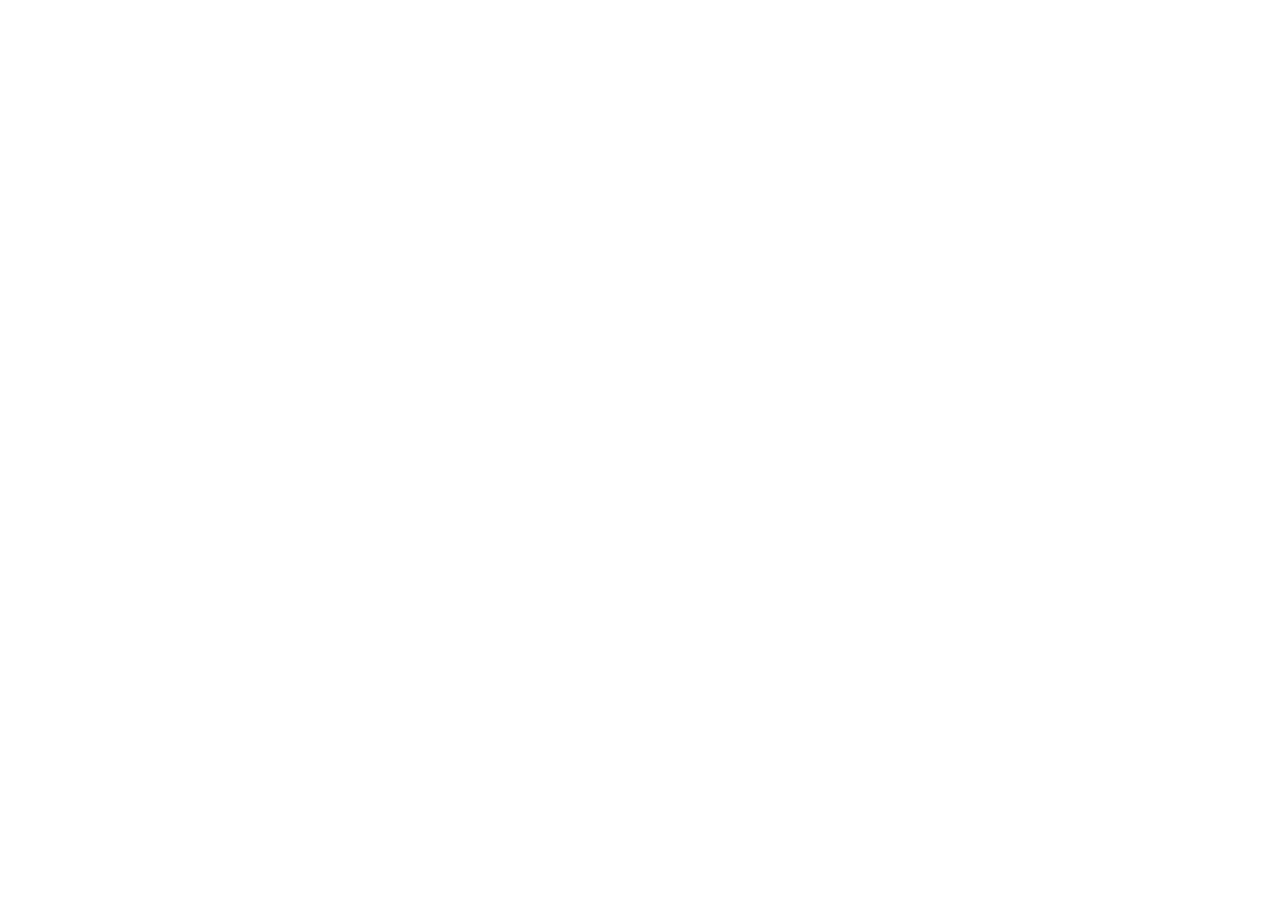
==== bin/index.html @ 06bc730d "Initial base code" ====
<!DOCTYPE html>
<html lang="en-GB" xmlns="http://www.w3.org/1999/xhtml">
	<head>
		<meta charset="UTF-8">
		<meta http-equiv="X-UA-Compatible" content="IE=edge">
		<meta name="viewport" content="width=device-width,user-scalable=yes,initial-scale=1,maximum-scale=1">
		<title>Geometrize Tweens - geometrizing images into geometric primitives</title>
		<meta name="author" content="Sam Twidale">
		<meta name="description" content="Geometrize tweens. Animating images as geometric primitives.">
		<meta name="keywords" content="geometrize, geometrizer, tween, geometrise, primitive, haxe, geometric, procedural, hillclimbing, art, shapes, geometry">
		<meta name="subject" content="Geometrize images into geometric primitives">
		<meta name="robots" content="index, follow">
		<link rel="canonical" href="https://www.samcodes.co.uk/project/geometrize-haxe-web/" />
		<meta property="og:title" content="Geometrize Tweens">
		<meta property="og:description" content="Animating images as geometric primitives.">
		<meta property="og:site_name" content="Samcodes">
		<meta name="twitter:title" content="Geometrize Tweens">
		<meta name="twitter:description" content="Animating images as geometric primitives.">
		<link rel="icon" type="image/x-icon" href="icon/favicon.png">
		<link rel="apple-touch-icon-precomposed" type="image/x-icon" href="icon/apple-touch-icon-precomposed.png">
		<!--[if IE]><link rel="shortcut icon" type="image/x-icon" href="icon/favicon.ico"><![endif]-->
		<link rel="stylesheet" type="text/css" href="css/style.min.css">
	</head>
	
    <body>
		<script type="text/javascript" src="js/geometrize_tweens.js"></script>
    </body>
</html>
---- bin/css/style.min.css ----
.button,a,p a{text-decoration:none}.button,.stitched{display:inline-block}body{font-family:'Open Sans',sans-serif;color:#000;font-size:13px}a,abbr,acronym,address,applet,b,big,blockquote,body,caption,center,cite,code,dd,del,dfn,div,dl,dt,em,fieldset,font,form,h1,h2,h3,h4,h5,h6,html,i,iframe,ins,kbd,label,legend,li,object,ol,p,pre,q,s,samp,small,span,strike,strong,sub,sup,table,tbody,td,tfoot,th,thead,tr,tt,u,ul,var{background:0 0;border:0;margin:0;padding:0;vertical-align:baseline;outline:0}h1{font:600 50px "Open Sans",sans-serif;letter-spacing:-3px;margin-bottom:0}h2{font:400 30px "Open Sans";letter-spacing:-2px}h3{font:600 20px "Open Sans";letter-spacing:-1px}p{font-family:"Open Sans",sans-serif;font-size:15px;line-height:22px;color:#888;margin:10px 0}.stitched,a,p a{color:#000}a{font-weight:600}html{user-select:none;-moz-user-select:none;-khtml-user-select:none;-ms-user-select:none;-webkit-user-select:none;-o-user-select:none}li{user-select:text;-moz-user-select:text;-khtml-user-select:text;-ms-user-select:text;-webkit-user-select:text;-o-user-select:text}img{max-width:90%}canvas{min-width:50px;width:70vw}svg{overflow:visible}.black,.blue,.green,.orange,.red{margin:20px;width:200px;display:inline-block}.red .noUi-base{background:#c0392b}.green .noUi-base{background:#27ae60}.blue .noUi-base{background:#2980b9}.black .noUi-connect{background:#000}.orange .noUi-base{background:orange}.verticalslider{height:50px}.stitched{padding:20px;margin:10px;background:#fff;font-size:21px;line-height:1.3em;border:2px dashed #aaa;border-radius:10px;box-shadow:0 0 0 4px #fff,2px 1px 6px 4px rgba(10,10,0,.5);font-weight:400}input,select,textarea{padding:9px;border:1px solid #E5E5E5;outline:0;background:url(bg_form.png) left top repeat-x #FFF}input,textarea{margin:10px;width:150px;background:-webkit-gradient(linear,left top,left 25,from(#FFF),color-stop(4%,#EEE),to(#FFF));background:-moz-linear-gradient(top,#FFF,#EEE 1px,#FFF 25px);box-shadow:rgba(0,0,0,.1) 0 0 8px;-moz-box-shadow:rgba(0,0,0,.1) 0 0 8px;-webkit-box-shadow:rgba(0,0,0,.1) 0 0 8px}input:focus,input:hover,textarea:focus,textarea:hover{border-color:#C9C9C9;-webkit-box-shadow:rgba(0,0,0,.15) 0 0 8px}input[type=checkbox]{-ms-transform:scale(1.5);-moz-transform:scale(1.5);-webkit-transform:scale(1.5);-o-transform:scale(1.5);margin:30px;width:90px;height:20px}label{margin-left:10px;color:#999}body{text-align:center;background-color:#fff}select{margin:10px;width:240px;background:-webkit-gradient(linear,left top,left 25,from(#FFF),color-stop(4%,#EEE),to(#FFF));background:-moz-linear-gradient(top,#FFF,#EEE 1px,#FFF 25px);box-shadow:rgba(0,0,0,.1) 0 0 8px;-moz-box-shadow:rgba(0,0,0,.1) 0 0 8px;-webkit-box-shadow:rgba(0,0,0,.1) 0 0 8px}.button{width:auto;margin:10px;-moz-box-shadow:inset 0 1px 0 0 #fff;-webkit-box-shadow:inset 0 1px 0 0 #fff;box-shadow:inset 0 1px 0 0 #fff;background:-webkit-gradient(linear,left top,left bottom,color-stop(.05,#fff),color-stop(1,#f6f6f6));background:-moz-linear-gradient(top,#fff 5%,#f6f6f6 100%);background:-webkit-linear-gradient(top,#fff 5%,#f6f6f6 100%);background:-o-linear-gradient(top,#fff 5%,#f6f6f6 100%);background:-ms-linear-gradient(top,#fff 5%,#f6f6f6 100%);background:linear-gradient(to bottom,#fff 5%,#f6f6f6 100%);background-color:#fff;-moz-border-radius:6px;-webkit-border-radius:6px;border-radius:6px;border:1px solid #dcdcdc;cursor:pointer;color:#666;padding:6px 24px;text-shadow:0 1px 0 #fff;font:400 30px "Open Sans";letter-spacing:-2px}.button:hover{background:-webkit-gradient(linear,left top,left bottom,color-stop(.05,#f6f6f6),color-stop(1,#fff));background:-moz-linear-gradient(top,#f6f6f6 5%,#fff 100%);background:-webkit-linear-gradient(top,#f6f6f6 5%,#fff 100%);background:-o-linear-gradient(top,#f6f6f6 5%,#fff 100%);background:-ms-linear-gradient(top,#f6f6f6 5%,#fff 100%);background:linear-gradient(to bottom,#f6f6f6 5%,#fff 100%);background-color:#f6f6f6}.button:active{position:relative;top:1px}.sliders,.textboxes{margin:20px}#accordion #check-1{display:none}#accordion label{background:#fff;border-radius:.25em;cursor:pointer;display:block;margin-bottom:.125em;padding:.25em 1em;z-index:20}#accordion label:hover{color:#000}#accordion input:checked+label{background:#fff;border-bottom-right-radius:0;border-bottom-left-radius:0;margin-bottom:0}#accordion .settings{background:#fff;height:0;overflow:hidden;z-index:10}#accordion .settings p{padding:1em}#accordion input:checked~.settings{height:auto}.textbox{resize:horizontal;min-width:80vw;min-height:120px;max-height:600px;border:3px solid #ccc;padding:5px;background-position:bottom right;background-repeat:no-repeat}.container{display:inline-block;margin:10px}a:hover{color:#555}.tooltip{display:block;position:absolute;border:1px solid #D9D9D9;font:400 12px/12px Arial;border-radius:3px;background:#fff;top:43px;padding:5px;left:-9px;text-align:center;width:50px}.logo{margin:15px}#defaultimage{display:none} svg{pointer-events: none; z-index: 50!important; position: relative;}
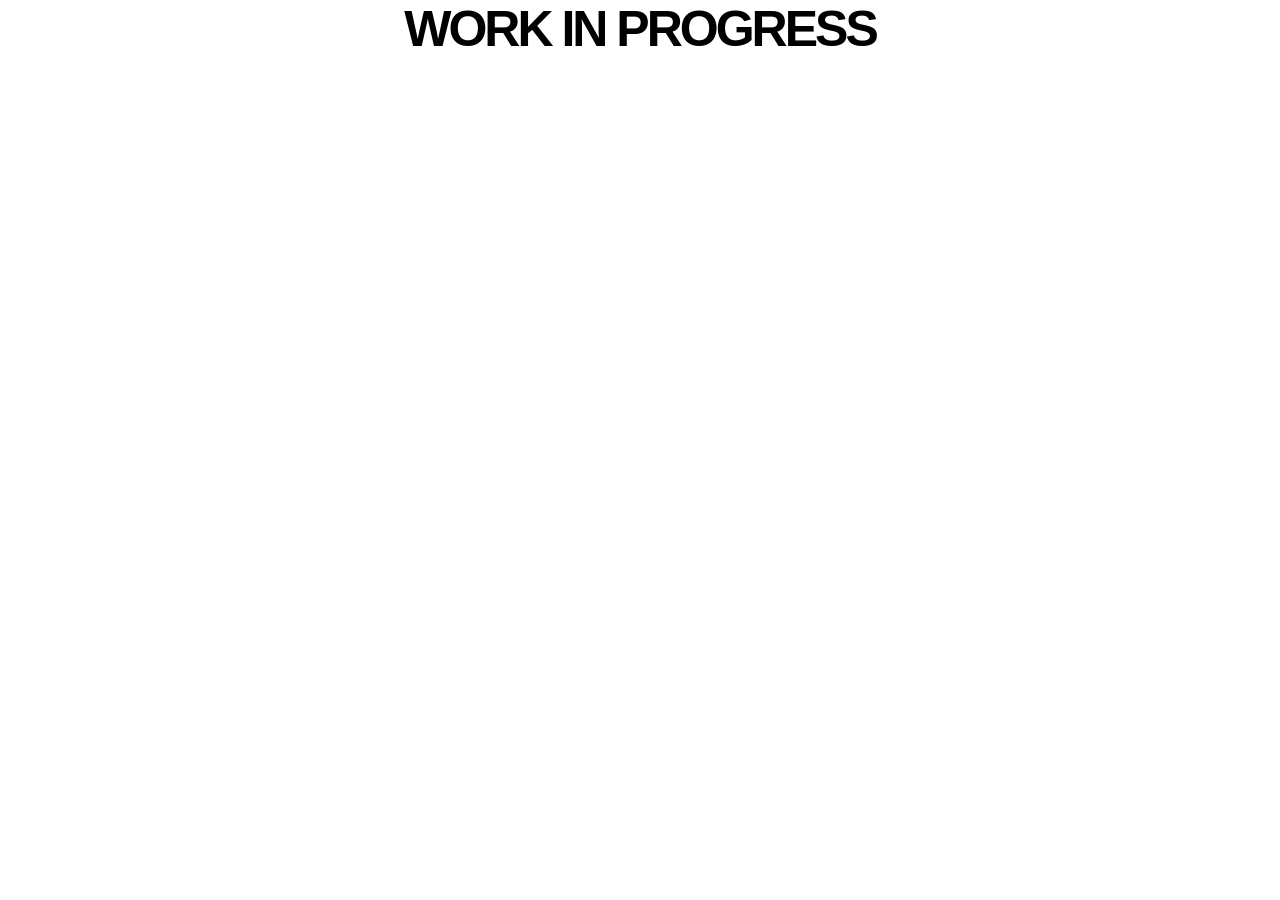
==== commit f4431596: "Minor tweaks" ====
--- a/bin/index.html
+++ b/bin/index.html
@@ -24,5 +24,7 @@
 	
     <body>
 		<script type="text/javascript" src="js/geometrize_tweens.js"></script>
+		
+		<h1>WORK IN PROGRESS</h1>
     </body>
 </html>
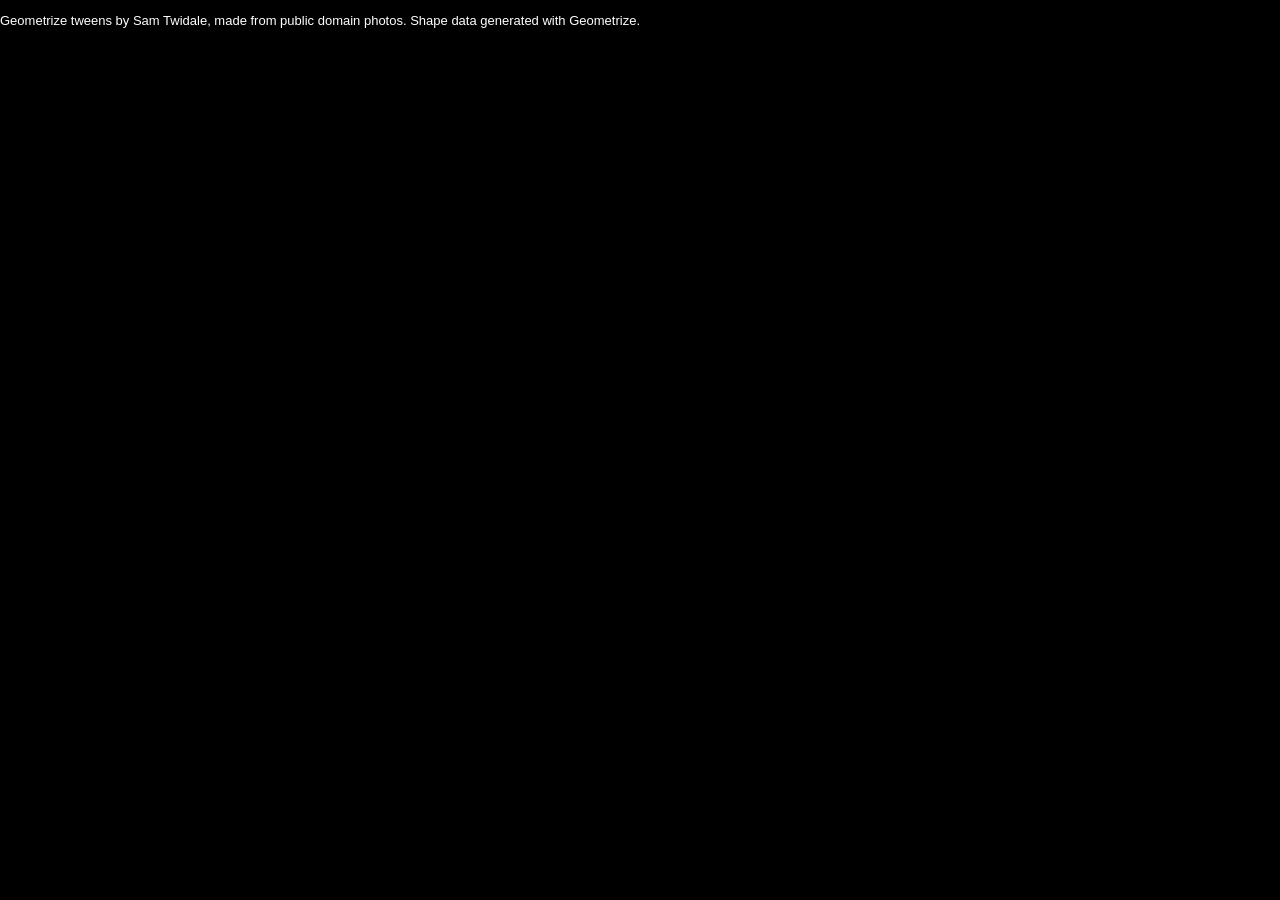
==== commit dbc81713: "Get some static shape data rendering on page with threejs" ====
--- a/bin/index.html
+++ b/bin/index.html
@@ -23,8 +23,13 @@
 	</head>
 	
     <body>
+		<p>Geometrize tweens by Sam Twidale, made from public domain photos. Shape data generated with Geometrize.</p>
+		
+		<div id="background">
+			<div id="renderer"></div>
+		</div>
+		
+		<script type="text/javascript" src="js/three.min.js"></script>
 		<script type="text/javascript" src="js/geometrize_tweens.js"></script>
-		
-		<h1>WORK IN PROGRESS</h1>
     </body>
 </html>
--- a/bin/css/style.min.css
+++ b/bin/css/style.min.css
@@ -1 +1,58 @@
-.button,a,p a{text-decoration:none}.button,.stitched{display:inline-block}body{font-family:'Open Sans',sans-serif;color:#000;font-size:13px}a,abbr,acronym,address,applet,b,big,blockquote,body,caption,center,cite,code,dd,del,dfn,div,dl,dt,em,fieldset,font,form,h1,h2,h3,h4,h5,h6,html,i,iframe,ins,kbd,label,legend,li,object,ol,p,pre,q,s,samp,small,span,strike,strong,sub,sup,table,tbody,td,tfoot,th,thead,tr,tt,u,ul,var{background:0 0;border:0;margin:0;padding:0;vertical-align:baseline;outline:0}h1{font:600 50px "Open Sans",sans-serif;letter-spacing:-3px;margin-bottom:0}h2{font:400 30px "Open Sans";letter-spacing:-2px}h3{font:600 20px "Open Sans";letter-spacing:-1px}p{font-family:"Open Sans",sans-serif;font-size:15px;line-height:22px;color:#888;margin:10px 0}.stitched,a,p a{color:#000}a{font-weight:600}html{user-select:none;-moz-user-select:none;-khtml-user-select:none;-ms-user-select:none;-webkit-user-select:none;-o-user-select:none}li{user-select:text;-moz-user-select:text;-khtml-user-select:text;-ms-user-select:text;-webkit-user-select:text;-o-user-select:text}img{max-width:90%}canvas{min-width:50px;width:70vw}svg{overflow:visible}.black,.blue,.green,.orange,.red{margin:20px;width:200px;display:inline-block}.red .noUi-base{background:#c0392b}.green .noUi-base{background:#27ae60}.blue .noUi-base{background:#2980b9}.black .noUi-connect{background:#000}.orange .noUi-base{background:orange}.verticalslider{height:50px}.stitched{padding:20px;margin:10px;background:#fff;font-size:21px;line-height:1.3em;border:2px dashed #aaa;border-radius:10px;box-shadow:0 0 0 4px #fff,2px 1px 6px 4px rgba(10,10,0,.5);font-weight:400}input,select,textarea{padding:9px;border:1px solid #E5E5E5;outline:0;background:url(bg_form.png) left top repeat-x #FFF}input,textarea{margin:10px;width:150px;background:-webkit-gradient(linear,left top,left 25,from(#FFF),color-stop(4%,#EEE),to(#FFF));background:-moz-linear-gradient(top,#FFF,#EEE 1px,#FFF 25px);box-shadow:rgba(0,0,0,.1) 0 0 8px;-moz-box-shadow:rgba(0,0,0,.1) 0 0 8px;-webkit-box-shadow:rgba(0,0,0,.1) 0 0 8px}input:focus,input:hover,textarea:focus,textarea:hover{border-color:#C9C9C9;-webkit-box-shadow:rgba(0,0,0,.15) 0 0 8px}input[type=checkbox]{-ms-transform:scale(1.5);-moz-transform:scale(1.5);-webkit-transform:scale(1.5);-o-transform:scale(1.5);margin:30px;width:90px;height:20px}label{margin-left:10px;color:#999}body{text-align:center;background-color:#fff}select{margin:10px;width:240px;background:-webkit-gradient(linear,left top,left 25,from(#FFF),color-stop(4%,#EEE),to(#FFF));background:-moz-linear-gradient(top,#FFF,#EEE 1px,#FFF 25px);box-shadow:rgba(0,0,0,.1) 0 0 8px;-moz-box-shadow:rgba(0,0,0,.1) 0 0 8px;-webkit-box-shadow:rgba(0,0,0,.1) 0 0 8px}.button{width:auto;margin:10px;-moz-box-shadow:inset 0 1px 0 0 #fff;-webkit-box-shadow:inset 0 1px 0 0 #fff;box-shadow:inset 0 1px 0 0 #fff;background:-webkit-gradient(linear,left top,left bottom,color-stop(.05,#fff),color-stop(1,#f6f6f6));background:-moz-linear-gradient(top,#fff 5%,#f6f6f6 100%);background:-webkit-linear-gradient(top,#fff 5%,#f6f6f6 100%);background:-o-linear-gradient(top,#fff 5%,#f6f6f6 100%);background:-ms-linear-gradient(top,#fff 5%,#f6f6f6 100%);background:linear-gradient(to bottom,#fff 5%,#f6f6f6 100%);background-color:#fff;-moz-border-radius:6px;-webkit-border-radius:6px;border-radius:6px;border:1px solid #dcdcdc;cursor:pointer;color:#666;padding:6px 24px;text-shadow:0 1px 0 #fff;font:400 30px "Open Sans";letter-spacing:-2px}.button:hover{background:-webkit-gradient(linear,left top,left bottom,color-stop(.05,#f6f6f6),color-stop(1,#fff));background:-moz-linear-gradient(top,#f6f6f6 5%,#fff 100%);background:-webkit-linear-gradient(top,#f6f6f6 5%,#fff 100%);background:-o-linear-gradient(top,#f6f6f6 5%,#fff 100%);background:-ms-linear-gradient(top,#f6f6f6 5%,#fff 100%);background:linear-gradient(to bottom,#f6f6f6 5%,#fff 100%);background-color:#f6f6f6}.button:active{position:relative;top:1px}.sliders,.textboxes{margin:20px}#accordion #check-1{display:none}#accordion label{background:#fff;border-radius:.25em;cursor:pointer;display:block;margin-bottom:.125em;padding:.25em 1em;z-index:20}#accordion label:hover{color:#000}#accordion input:checked+label{background:#fff;border-bottom-right-radius:0;border-bottom-left-radius:0;margin-bottom:0}#accordion .settings{background:#fff;height:0;overflow:hidden;z-index:10}#accordion .settings p{padding:1em}#accordion input:checked~.settings{height:auto}.textbox{resize:horizontal;min-width:80vw;min-height:120px;max-height:600px;border:3px solid #ccc;padding:5px;background-position:bottom right;background-repeat:no-repeat}.container{display:inline-block;margin:10px}a:hover{color:#555}.tooltip{display:block;position:absolute;border:1px solid #D9D9D9;font:400 12px/12px Arial;border-radius:3px;background:#fff;top:43px;padding:5px;left:-9px;text-align:center;width:50px}.logo{margin:15px}#defaultimage{display:none} svg{pointer-events: none; z-index: 50!important; position: relative;}+*{
+    -webkit-user-select: none;
+    -khtml-user-select: none;
+    -moz-user-select: -moz-none;
+    -o-user-select: none;
+    user-select: none;
+}
+body{
+    font-family: 'Open Sans', sans-serif;
+    background-color: #000000;
+    color: #000000;
+    font-size: 13px;
+    overflow-x: hidden !important;
+    overflow-y: hidden !important;
+}
+.container{
+    position: relative;
+    padding: 0px 0px 0px 0px;
+    width: 100%;
+}
+.container_inner{
+    width: 1000px;
+    margin: 0px auto;
+}
+html, body, div, span, applet, object, iframe, h1, h2, h3, h4, h5, h6, p, blockquote, pre, a, abbr, acronym, address, big, cite, code, del, dfn, em, font, ins, kbd, q, s, samp, small, strike, strong, sub, sup, tt, var, b, u, i, center, dl, dt, dd, ol, ul, li, fieldset, form, label, legend, table, caption, tbody, tfoot, thead, tr, th, td {
+    background: transparent;
+    border: 0;
+    margin: 0;
+    padding: 0;
+    vertical-align: baseline;
+    outline: 0;
+}
+a img {
+    border: 0;
+}
+img {
+    max-width: 100%;
+    height: auto;
+}
+p {
+    font-family: "Open Sans", sans-serif;
+    font-size: 13px;
+    line-height: 22px;
+    color:white;
+    margin: 10px 0;
+}
+a{
+    color: #ffffff;
+    font-weight: 600;
+    text-decoration: none;
+}
+p a {
+    color: #ffffff;
+    text-decoration: none;
+}
+body{
+    background-color:black;
+}
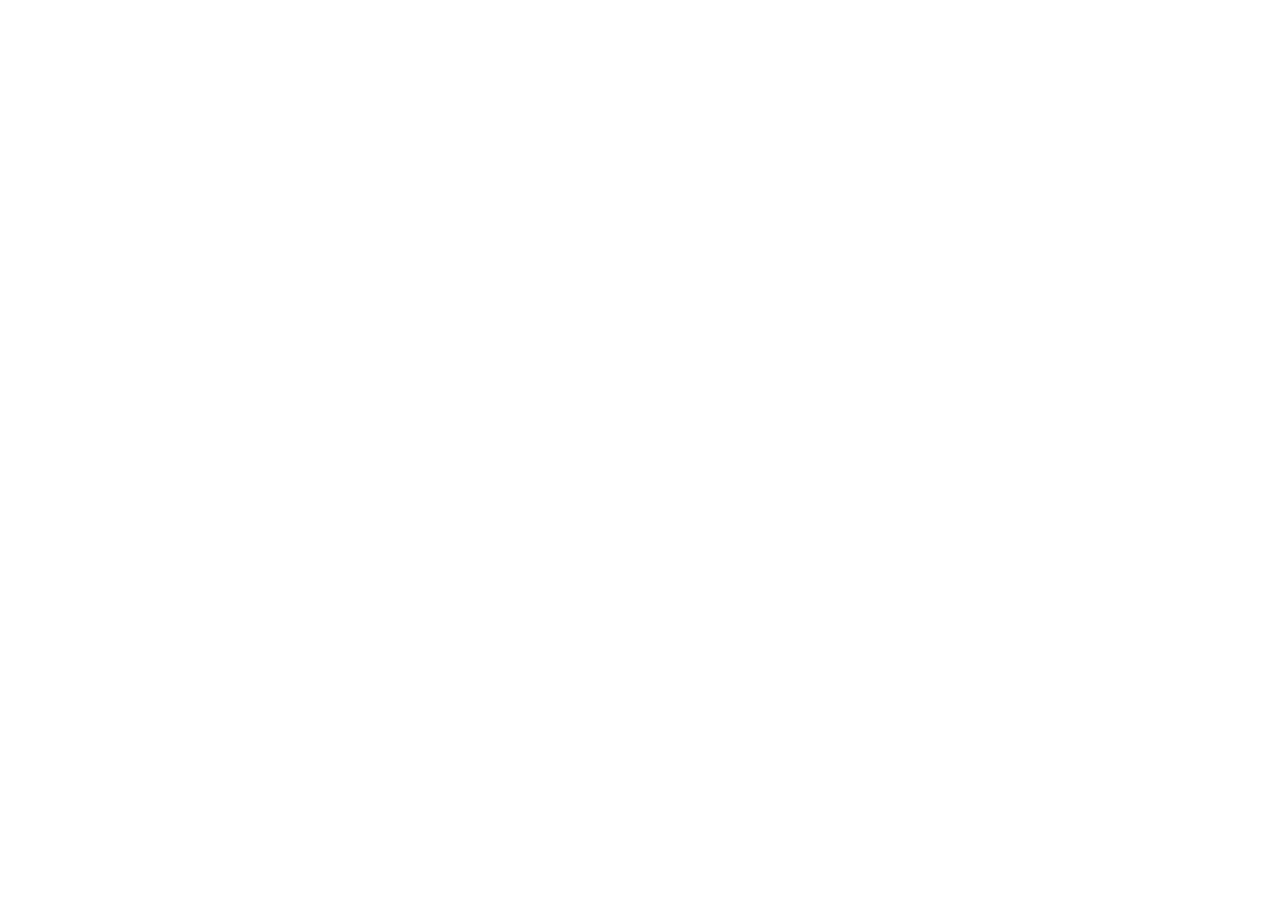
==== commit b6418966: "Get some initial test data loading + tweening about, and some test data for inspiration/ideas" ====
--- a/bin/index.html
+++ b/bin/index.html
@@ -23,7 +23,9 @@
 	</head>
 	
     <body>
-		<p>Geometrize tweens by Sam Twidale, made from public domain photos. Shape data generated with Geometrize.</p>
+		<div id="titlecontainer">
+			<p id="titletext"><a href="https://github.com/Tw1ddle/geometrize-tweens" target="_blank">Geometrize Tweens</a> by <a href="https://twitter.com/Sam_Twidale" target="_blank">Sam Twidale</a>. Shape data made from CC0 photos using <a href="http://www.geometrize.co.uk/" target="_blank">Geometrize</a>.</p>
+		</div>
 		
 		<div id="background">
 			<div id="renderer"></div>
--- a/bin/css/style.min.css
+++ b/bin/css/style.min.css
@@ -7,20 +7,11 @@
 }
 body{
     font-family: 'Open Sans', sans-serif;
-    background-color: #000000;
-    color: #000000;
+    background-color:black;
+    color: black;
     font-size: 13px;
     overflow-x: hidden !important;
     overflow-y: hidden !important;
-}
-.container{
-    position: relative;
-    padding: 0px 0px 0px 0px;
-    width: 100%;
-}
-.container_inner{
-    width: 1000px;
-    margin: 0px auto;
 }
 html, body, div, span, applet, object, iframe, h1, h2, h3, h4, h5, h6, p, blockquote, pre, a, abbr, acronym, address, big, cite, code, del, dfn, em, font, ins, kbd, q, s, samp, small, strike, strong, sub, sup, tt, var, b, u, i, center, dl, dt, dd, ol, ul, li, fieldset, form, label, legend, table, caption, tbody, tfoot, thead, tr, th, td {
     background: transparent;
@@ -30,29 +21,24 @@
     vertical-align: baseline;
     outline: 0;
 }
-a img {
-    border: 0;
+#titlecontainer{
+    position: fixed;
+    text-align:center;
+    top: 0;
+    left: 0;
+    right: 0;
+    height: 0;
 }
-img {
-    max-width: 100%;
-    height: auto;
-}
-p {
+#titletext{
+    display: inline-block;
     font-family: "Open Sans", sans-serif;
-    font-size: 13px;
+    font-size: 14px;
     line-height: 22px;
     color:white;
     margin: 10px 0;
 }
-a{
-    color: #ffffff;
+#titletext a{
     font-weight: 600;
     text-decoration: none;
-}
-p a {
     color: #ffffff;
-    text-decoration: none;
-}
-body{
-    background-color:black;
 }
